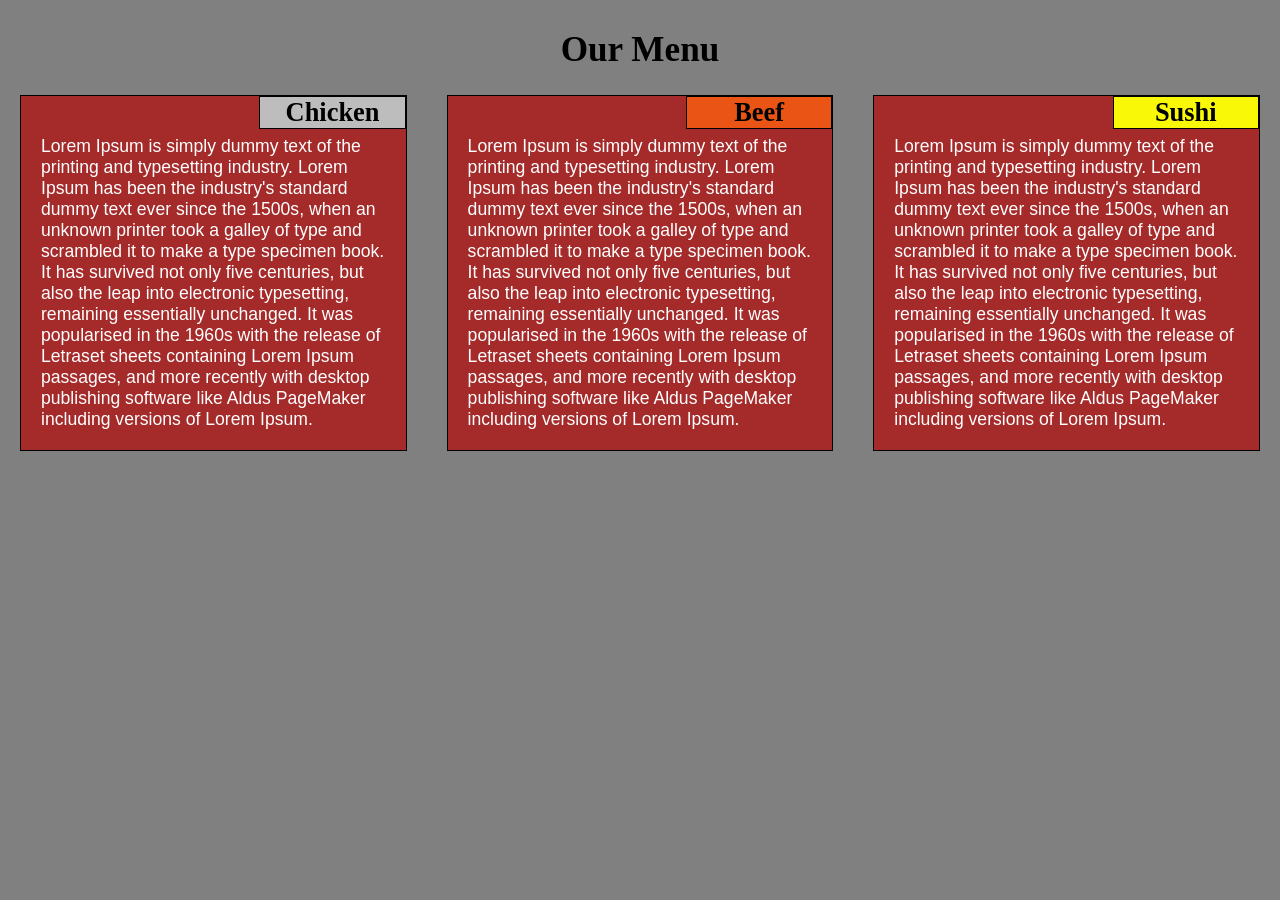
==== site2/index.html @ 05583462 "My page2" ====
<!doctype html>
<html>
  <head>
  <meta charset="utf-8">
  <meta name="viewport" content="width=device-width, initial-scale=1">
  <title>Assignment Solution for Module 2</title>
  <link rel="stylesheet" href="css/style.css">
  </head>
  
  <body>
  	<h1>Our Menu</h1>
  	
  	<div class= "row">
  	
  		<div class="col-lg-4 col-md-6 col-sd-12">
  			<div id = "box">
  				<h2 id = "h2_1">Chicken</h2>
  					<p>
  					Lorem Ipsum is simply dummy text of the printing and typesetting industry. Lorem Ipsum has been the industry's standard dummy text ever since the 1500s, when an unknown printer took a galley of type and scrambled it to make a type specimen book. It has survived not only five centuries, but also the leap into electronic typesetting, remaining essentially unchanged. It was popularised in the 1960s with the release of Letraset sheets containing Lorem Ipsum passages, and more recently with desktop publishing software like Aldus PageMaker including versions of Lorem Ipsum.
  					</p>
  			</div>
 		</div>

  		<div class="col-lg-4 col-md-6 col-sd-12">
  			<div id = "box">
  				<h2 id = "h2_2">Beef</h2>
  					<p>
  					Lorem Ipsum is simply dummy text of the printing and typesetting industry. Lorem Ipsum has been the industry's standard dummy text ever since the 1500s, when an unknown printer took a galley of type and scrambled it to make a type specimen book. It has survived not only five centuries, but also the leap into electronic typesetting, remaining essentially unchanged. It was popularised in the 1960s with the release of Letraset sheets containing Lorem Ipsum passages, and more recently with desktop publishing software like Aldus PageMaker including versions of Lorem Ipsum.</p>
  			</div>
  		</div>
  	
  		<div class="col-lg-4 col-md-12 col-sd-12">
  			<div id = "box">
  				<h2 id = "h2_3">Sushi</h2>
  					<p>
  					Lorem Ipsum is simply dummy text of the printing and typesetting industry. Lorem Ipsum has been the industry's standard dummy text ever since the 1500s, when an unknown printer took a galley of type and scrambled it to make a type specimen book. It has survived not only five centuries, but also the leap into electronic typesetting, remaining essentially unchanged. It was popularised in the 1960s with the release of Letraset sheets containing Lorem Ipsum passages, and more recently with desktop publishing software like Aldus PageMaker including versions of Lorem Ipsum.
  					</p>
  			</div id = "box">
  		</div>
  	</div>

 
  </body>
</html>
---- site2/css/style.css ----
* {
 box-sizing: border-box;
  margin: 0px;
}

body {

  font-size: 110%;
  background-color: grey;
}
h1 {
  margin-bottom: 5px;
   margin-top: 30px;
  text-align: center;
}

h2 {
	text-align: center;

	width: 38%;
	background-color: blue;
	float: right;
}

#h2_1 {
	border: 1px solid black;
	text-align: center;  
  	background-color: #BDBDBD;
 }

#h2_2 {
	border: 1px solid black;
	text-align: center;  
  	background-color: #EA5515;
 }

#h2_3 {
	border: 1px solid black;
	text-align: center;  
    background-color: #F8F807;
 }

#box {
	border: 1px solid black;
	margin: 20px;
	}


p {
  background-color: #A52A2A;
  margin-right: auto;
  margin-left: auto;
  font-family: Helvetica;
  color: white;
  text-align: left;
  padding: 20px;
  padding-top: 40px;
}

.row {
  width: 100%;

}

/********** Large devices only **********/
@media (min-width: 992px) {
  .col-lg-1, .col-lg-2, .col-lg-3, .col-lg-4, .col-lg-5, .col-lg-6, .col-lg-7, .col-lg-8, .col-lg-9, .col-lg-10, .col-lg-11, .col-lg-12 {
    float: left; 
  }
  .col-lg-1 {
    width: 8.33%;
  }
  .col-lg-2 {
    width: 16.66%;
  }
  .col-lg-3 {
    width: 25%;
  }
  .col-lg-4 {
    width: 33.33%;
  }
  .col-lg-5 {
    width: 41.66%;
  }
  .col-lg-6 {
    width: 50%;
  }
  .col-lg-7 {
    width: 58.33%;
  }
  .col-lg-8 {
    width: 66.66%;
  }
  .col-lg-9 {
    width: 74.99%;
  }
  .col-lg-10 {
    width: 83.33%;
  }
  .col-lg-11 {
    width: 91.66%;
  }
  .col-lg-12 {
    width: 100%;
  }
}

/********** Medium devices only **********/
@media (min-width: 768px) and (max-width: 991px) {
  .col-md-1, .col-md-2, .col-md-3, .col-md-4, .col-md-5, .col-md-6, .col-md-7, .col-md-8, .col-md-9, .col-md-10, .col-md-11, .col-md-12 {
    float: left;
  }
  .col-md-1 {
    width: 8.33%;
  }
  .col-md-2 {
    width: 16.66%;
  }
  .col-md-3 {
    width: 25%;
  }
  .col-md-4 {
    width: 33.33%;
  }
  .col-md-5 {
    width: 41.66%;
  }
  .col-md-6 {
    width: 50%;
  }
  .col-md-7 {
    width: 58.33%;
  }
  .col-md-8 {
    width: 66.66%;
  }
  .col-md-9 {
    width: 74.99%;
  }
  .col-md-10 {
    width: 83.33%;
  }
  .col-md-11 {
    width: 91.66%;
  }
  .col-md-12 {
    width: 100%;
  }
}

/********** Small devices only **********/
@media (max-width: 767px) {
  .col-sd-1, .col-sd-2, .col-sd-3, .col-sd-4, .col-sd-5, .col-sd-6, .col-sd-7, .col-sd-8, .col-sd-9, .col-sd-10, .col-sd-11, .col-sd-12 {
    float: left;
  }
  .col-sd-1 {
    width: 8.33%;
  }
  .col-sd-2 {
    width: 16.66%;
  }
  .col-sd-3 {
    width: 25%;
  }
  .col-sd-4 {
    width: 33.33%;
  }
  .col-sd-5 {
    width: 41.66%;
  }
  .col-sd-6 {
    width: 50%;
  }
  .col-sd-7 {
    width: 58.33%;
  }
  .col-sd-8 {
    width: 66.66%;
  }
  .col-sd-9 {
    width: 74.99%;
  }
  .col-sd-10 {
    width: 83.33%;
  }
  .col-sd-11 {
    width: 91.66%;
  }
  .col-sd-12 {
    width: 100%;
  }
}
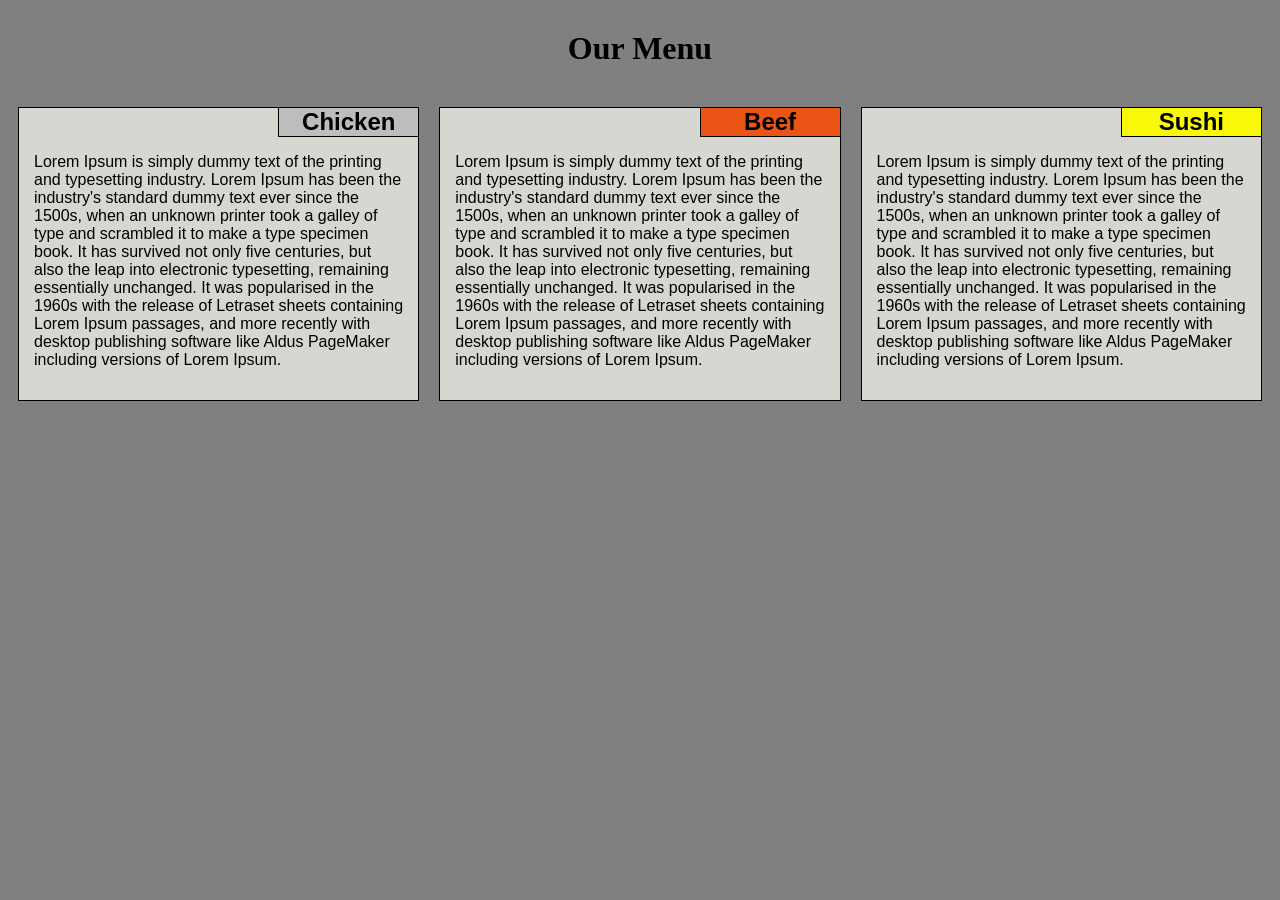
==== commit c91f584b: "My First page" ====
--- a/site2/index.html
+++ b/site2/index.html
@@ -12,30 +12,30 @@
   	
   	<div class= "row">
   	
-  		<div class="col-lg-4 col-md-6 col-sd-12">
-  			<div id = "box">
+  		<div class="container col-lg-4 col-md-6 col-sd-12">
+  			<section>
   				<h2 id = "h2_1">Chicken</h2>
   					<p>
   					Lorem Ipsum is simply dummy text of the printing and typesetting industry. Lorem Ipsum has been the industry's standard dummy text ever since the 1500s, when an unknown printer took a galley of type and scrambled it to make a type specimen book. It has survived not only five centuries, but also the leap into electronic typesetting, remaining essentially unchanged. It was popularised in the 1960s with the release of Letraset sheets containing Lorem Ipsum passages, and more recently with desktop publishing software like Aldus PageMaker including versions of Lorem Ipsum.
   					</p>
-  			</div>
+  			</section>
  		</div>
 
-  		<div class="col-lg-4 col-md-6 col-sd-12">
-  			<div id = "box">
+  		<div class="container col-lg-4 col-md-6 col-sd-12">
+  			<section>
   				<h2 id = "h2_2">Beef</h2>
   					<p>
   					Lorem Ipsum is simply dummy text of the printing and typesetting industry. Lorem Ipsum has been the industry's standard dummy text ever since the 1500s, when an unknown printer took a galley of type and scrambled it to make a type specimen book. It has survived not only five centuries, but also the leap into electronic typesetting, remaining essentially unchanged. It was popularised in the 1960s with the release of Letraset sheets containing Lorem Ipsum passages, and more recently with desktop publishing software like Aldus PageMaker including versions of Lorem Ipsum.</p>
-  			</div>
+  			</section>
   		</div>
   	
-  		<div class="col-lg-4 col-md-12 col-sd-12">
-  			<div id = "box">
+  		<div class="container col-lg-4 col-md-12 col-sd-12">
+  			<section>
   				<h2 id = "h2_3">Sushi</h2>
   					<p>
   					Lorem Ipsum is simply dummy text of the printing and typesetting industry. Lorem Ipsum has been the industry's standard dummy text ever since the 1500s, when an unknown printer took a galley of type and scrambled it to make a type specimen book. It has survived not only five centuries, but also the leap into electronic typesetting, remaining essentially unchanged. It was popularised in the 1960s with the release of Letraset sheets containing Lorem Ipsum passages, and more recently with desktop publishing software like Aldus PageMaker including versions of Lorem Ipsum.
   					</p>
-  			</div id = "box">
+  			</section>
   		</div>
   	</div>
 
--- a/site2/css/style.css
+++ b/site2/css/style.css
@@ -1,61 +1,81 @@
 * {
  box-sizing: border-box;
-  margin: 0px;
 }
 
 body {
 
-  font-size: 110%;
+  font-size: 100%;
   background-color: grey;
 }
 h1 {
-  margin-bottom: 5px;
+  margin-bottom: 30px;
    margin-top: 30px;
   text-align: center;
 }
 
-h2 {
-	text-align: center;
-
-	width: 38%;
-	background-color: blue;
+p {
+	padding: 15px;
+	margin-top: 30px;
+}
+
+#h2_1 {
+	width: 140px;
 	float: right;
-}
-
-#h2_1 {
+	margin: 0px;
+	position: relative;
 	border: 1px solid black;
+	border-top: 0px;
+	border-right: 0px;
 	text-align: center;  
   	background-color: #BDBDBD;
  }
 
 #h2_2 {
+	width: 140px;
+	float: right;
+	margin: 0px;
+	position: relative;
 	border: 1px solid black;
+	border-top: 0px;
+	border-right: 0px;
 	text-align: center;  
   	background-color: #EA5515;
  }
 
 #h2_3 {
+	width: 140px;
+	float: right;
+	margin: 0px;
+	position: relative;
 	border: 1px solid black;
-	text-align: center;  
+	border-top: 0px;
+	border-right: 0px;
+	text-align: center;   
     background-color: #F8F807;
  }
 
-#box {
-	border: 1px solid black;
-	margin: 20px;
+.container {
+	border: none;
+	margin-left: auto;
+	margin-right: auto;
+	margin-top: auto;
+	margin-bottom: auto;
+	padding: 10px;
+}
+
+
+section {
+	border:	1.2px solid black;
+	background-color: #D7D7D1;
+	width: 100%;
+	height: auto;
+	font-family: Arial;
+	color: black;
+	position: relative;
+	overflow: auto;
 	}
 
 
-p {
-  background-color: #A52A2A;
-  margin-right: auto;
-  margin-left: auto;
-  font-family: Helvetica;
-  color: white;
-  text-align: left;
-  padding: 20px;
-  padding-top: 40px;
-}
 
 .row {
   width: 100%;
